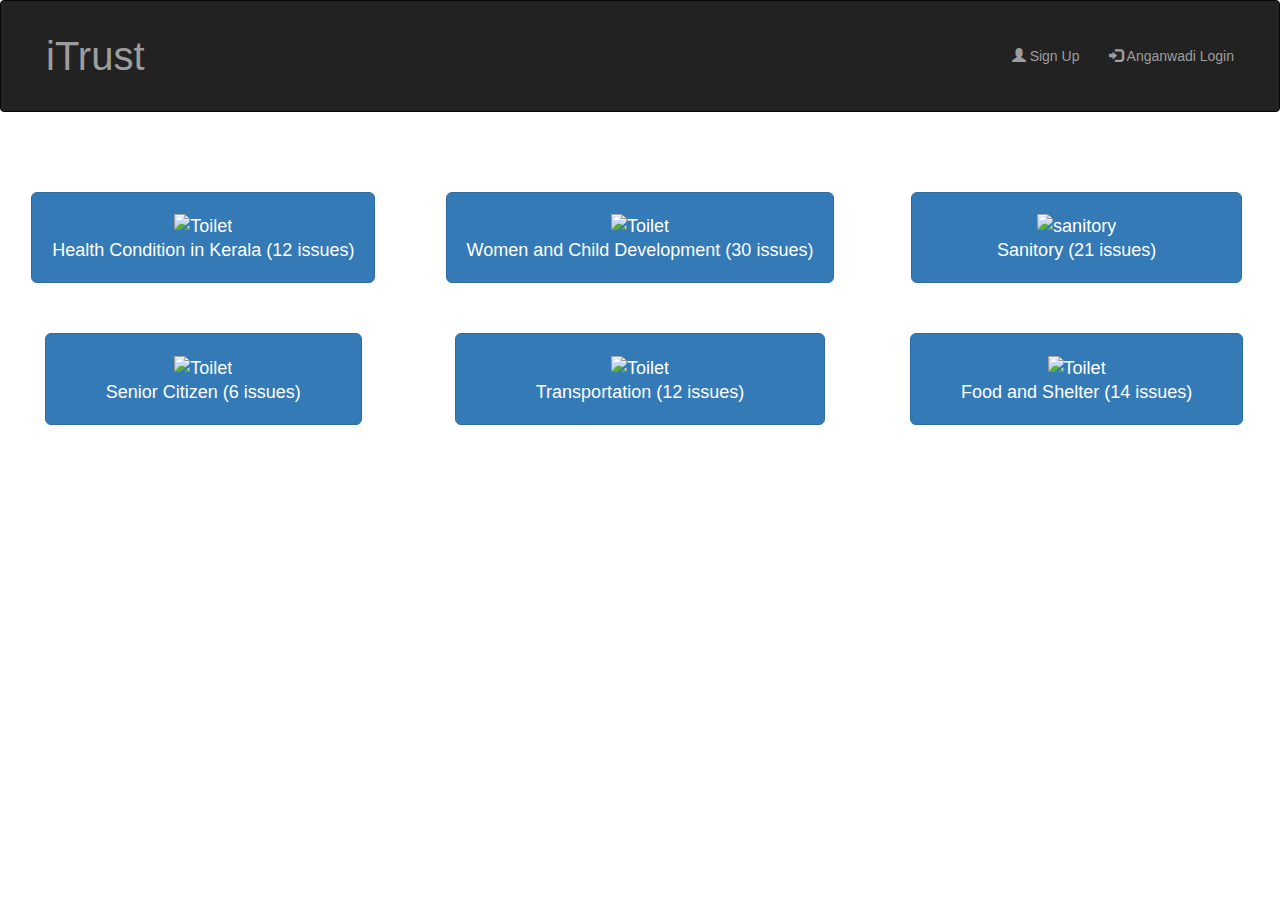
==== angelhack/angan/index.html @ e438e481 "Merge pull request #2 from lukes-code/lukes-code-patch-1" ====
<!DOCTYPE html>
<html lang="en" dir="ltr">
  <head>
    <meta charset="utf-8">
    <title>Coop Homepage</title>

    <!-- Latest compiled and minified CSS -->
    <link rel="stylesheet" href="https://maxcdn.bootstrapcdn.com/bootstrap/3.3.7/css/bootstrap.min.css">
    <script src="https://ajax.googleapis.com/ajax/libs/jquery/3.3.1/jquery.min.js"></script>
    <script src="https://maxcdn.bootstrapcdn.com/bootstrap/3.3.7/js/bootstrap.min.js"></script>
<style>
body{
  background-image: url("silver.jpg");
  background-repeat: no-repeat;
  background-size: cover;
}
</style>

  </head>

  <body >

    <nav class="navbar navbar-inverse">
  <div class="container-fluid" style="margin:30px">
    <div class="navbar-header" >
      <a class="navbar-brand" href="#"><span style="font-size:40px;">iTrust</span></a>
    </div>

    <ul class="nav navbar-nav navbar-right">
      <li><a href="signup.html"><span class="glyphicon glyphicon-user"></span style="border:2px solid white;"> Sign Up</a></li>
      <li><a href="signup.html"><span class="glyphicon glyphicon-log-in"></span> Anganwadi Login</a></li>
    </ul>
  </div>
</nav>
<div class="row" style="margin-top:80px">
  <div class="col-lg-4">
  <center>

    <button type="button" class="btn btn-primary btn-lg" style="padding:20px;" data-toggle="modal" data-target="#health"><img src="health.jpg" alt="Toilet" height="40px" width="40"><br>
    Health Condition in Kerala (12 issues)
  </button></center>

  <div id="health" class="modal fade" role="dialog" style="padding:20px">
    <div class="modal-dialog" >
      <div class="modal-content" style="padding:20px">

        <div class="modal-body">
          <div class="row">
            <div class="col-lg-4">
              <span class="glyphicon glyphicon-heart"></span><br>
              <a href="health_disease.html">Diseases (3 issues)</a>
            </div>
            <div class="col-lg-4">
              <span class="glyphicon glyphicon-heart"></span><br>
              <a href="">Insurance (1 issues)</a>
            </div>
            <div class="col-lg-4">
              <span class="glyphicon glyphicon-heart"></span><br>
              <a href="#">Health Centers (8 issues)</a>
            </div>
        </div>

      </div>
      </div>
      </div>

    </div>
  </div>
  <div class="col-lg-4">
  <center><button type="button" class="btn btn-primary btn-lg" style="padding:20px;" data-toggle="modal" data-target="#wc"><img src="health.jpg" alt="Toilet" height="40px" width="40"><br>
    Women and Child Development (30 issues)
  </button></center>

  <div id="wc" class="modal fade" role="dialog" style="padding:20px">
    <div class="modal-dialog" >
      <div class="modal-content" style="padding:20px">

        <div class="modal-body">
          <div class="row">
            <div class="col-lg-4">
              <span class="glyphicon glyphicon-heart"></span><br>
              <a href="#">Lactating Mother (12)</a>
            </div>
            <div class="col-lg-4">
              <span class="glyphicon glyphicon-heart"></span><br>
              <a href="">Pragnent Women (10)</a>
            </div>
            <div class="col-lg-4">
              <span class="glyphicon glyphicon-heart"></span><br>
              <a href="#">Adolscent Girls (6)</a>
            </div>
            <div class="col-lg-4">
              <span class="glyphicon glyphicon-heart"></span><br>
              <a href="#">Child [0-6 years] (0) </a>
            </div>
        </div>

      </div>
      </div>
      </div>

    </div>
  </div>
  <!--Section Starts-->
  <div class="col-lg-4">
  <center><button type="button" class="btn btn-primary btn-lg" style="padding:20px; padding-left:85px;padding-right:85px;" data-toggle="modal" data-target="#sanitory"><img src="health.jpg" alt="sanitory" height="40px" width="40"><br>
    Sanitory (21 issues)
  </button></center>

  <div id="sanitory" class="modal fade" role="dialog" style="padding:20px">
    <div class="modal-dialog" >
      <div class="modal-content" style="padding:20px">

        <div class="modal-body">
          <div class="row">
            <div class="col-lg-4">
              <span class="glyphicon glyphicon-heart"></span><br>
              <a href="#">Diseases</a>
            </div>
            <div class="col-lg-4">
              <span class="glyphicon glyphicon-heart"></span><br>
              <a href="">Insurance</a>
            </div>
            <div class="col-lg-4">
              <span class="glyphicon glyphicon-heart"></span><br>
              <a href="#">Health Centers</a>
            </div>
        </div>

      </div>
      </div>
      </div>

    </div>
  </div>
  <!-- One section completed-->

</div>
<!-- New Row for the next section-->
<div class="row" style="margin-top:50px;">
  <!--Section Starts-->
  <div class="col-lg-4">
  <center><button type="button" class="btn btn-primary btn-lg" style="padding:20px; padding-left:60px;padding-right:60px;" data-toggle="modal" data-target="#senior"><img src="health.jpg" alt="Toilet" height="40px" width="40"><br>
    Senior Citizen (6 issues)
  </button>
  </center>

  <div id="senior" class="modal fade" role="dialog" style="padding:20px">
    <div class="modal-dialog" >
      <div class="modal-content" style="padding:20px">

        <div class="modal-body">
          <div class="row">
            <div class="col-lg-4">
              <span class="glyphicon glyphicon-heart"></span><br>
              <a href="#">Diseases</a>
            </div>
            <div class="col-lg-4">
              <span class="glyphicon glyphicon-heart"></span><br>
              <a href="">Insurance</a>
            </div>
            <div class="col-lg-4">
              <span class="glyphicon glyphicon-heart"></span><br>
              <a href="#">Health Centers</a>
            </div>
        </div>

      </div>
      </div>
      </div>

    </div>
  </div>
  <!-- One section completed-->
  <!--Section Starts-->
  <div class="col-lg-4">
  <center><button type="button" class="btn btn-primary btn-lg" style="padding:20px; padding-left:80px;padding-right:80px;" data-toggle="modal" data-target="#transport"><img src="health.jpg" alt="Toilet" height="40px" width="40"><br>
    Transportation (12 issues)
  </button>
  </center>

  <div id="health" class="modal fade" role="dialog" style="padding:20px">
    <div class="modal-dialog" >
      <div class="modal-content" style="padding:20px">

        <div class="modal-body">
          <div class="row">
            <div class="col-lg-4">
              <span class="glyphicon glyphicon-heart"></span><br>
              <a href="#">Diseases</a>
            </div>
            <div class="col-lg-4">
              <span class="glyphicon glyphicon-heart"></span><br>
              <a href="">Insurance</a>
            </div>
            <div class="col-lg-4">
              <span class="glyphicon glyphicon-heart"></span><br>
              <a href="#">Health Centers</a>
            </div>
        </div>

      </div>
      </div>
      </div>

    </div>
  </div>
  <!-- One section completed-->

  <!--Section Starts-->
  <div class="col-lg-4">
  <center><button type="button" class="btn btn-primary btn-lg " style="padding:20px; padding-left:50px;padding-right:50px;" data-toggle="modal" data-target="#food"><img src="health.jpg" alt="Toilet" height="40px" width="40"><br>
    Food and Shelter (14 issues)
  </button></center>

  <div id="food" class="modal fade" role="dialog" style="padding:20px">
    <div class="modal-dialog" >
      <div class="modal-content" style="padding:20px">

        <div class="modal-body">
          <div class="row">
            <div class="col-lg-4">
              <span class="glyphicon glyphicon-heart"></span><br>
              <a href="#">Diseases</a>
            </div>
            <div class="col-lg-4">
              <span class="glyphicon glyphicon-heart"></span><br>
              <a href="">Insurance</a>
            </div>
            <div class="col-lg-4">
              <span class="glyphicon glyphicon-heart"></span><br>
              <a href="#">Health Centers</a>
            </div>
        </div>

      </div>
      </div>
      </div>

    </div>
  </div>
  <!-- One section completed-->


</div>
</div>
  </body>
</html>
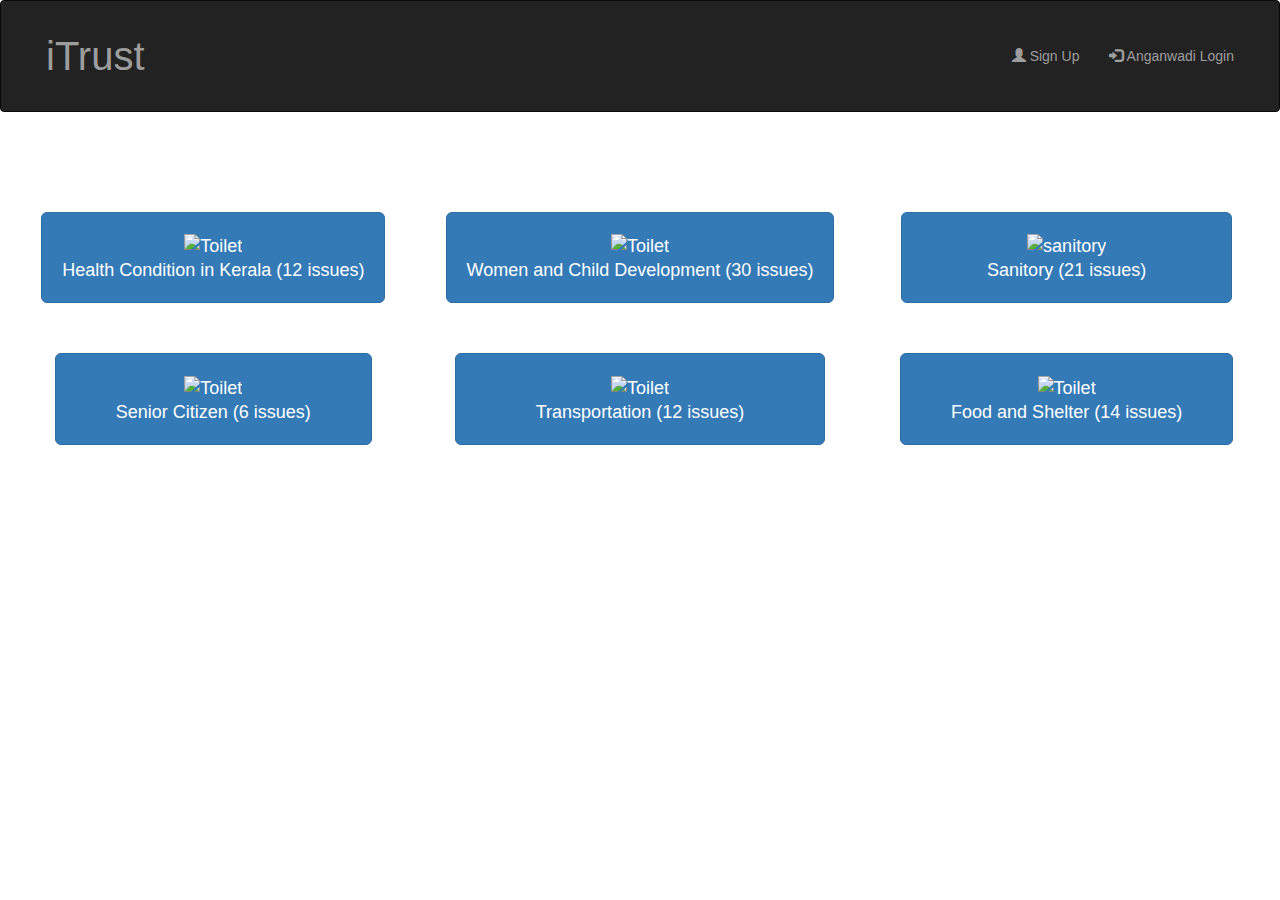
==== commit d7bec32b: "fix scroll" ====
--- a/angelhack/angan/index.html
+++ b/angelhack/angan/index.html
@@ -6,243 +6,242 @@
 
     <!-- Latest compiled and minified CSS -->
     <link rel="stylesheet" href="https://maxcdn.bootstrapcdn.com/bootstrap/3.3.7/css/bootstrap.min.css">
+    <link rel="stylesheet" href="css/style.css">
     <script src="https://ajax.googleapis.com/ajax/libs/jquery/3.3.1/jquery.min.js"></script>
     <script src="https://maxcdn.bootstrapcdn.com/bootstrap/3.3.7/js/bootstrap.min.js"></script>
-<style>
-body{
-  background-image: url("silver.jpg");
-  background-repeat: no-repeat;
-  background-size: cover;
-}
-</style>
-
   </head>
 
-  <body >
+  <body>
 
     <nav class="navbar navbar-inverse">
-  <div class="container-fluid" style="margin:30px">
-    <div class="navbar-header" >
-      <a class="navbar-brand" href="#"><span style="font-size:40px;">iTrust</span></a>
+      <div class="container-fluid" style="margin:30px">
+        <div class="navbar-header" >
+          <a class="navbar-brand" href="#"><span style="font-size:40px;">iTrust</span></a>
+        </div>
+
+        <ul class="nav navbar-nav navbar-right">
+          <li><a href="signup.html"><span class="glyphicon glyphicon-user"></span style="border:2px solid white;"> Sign Up</a></li>
+          <li><a href="signup.html"><span class="glyphicon glyphicon-log-in"></span> Anganwadi Login</a></li>
+        </ul>
+      </div>
+    </nav>
+
+    <div class="container-fluid">
+      <div class="row" style="margin-top:80px">
+        <div class="col-lg-4">
+          <center>
+
+            <button type="button" class="btn btn-primary btn-lg" style="padding:20px;" data-toggle="modal"
+              data-target="#health"><img src="health.jpg" alt="Toilet" height="40px" width="40"><br>
+              Health Condition in Kerala (12 issues)
+            </button></center>
+
+          <div id="health" class="modal fade" role="dialog" style="padding:20px">
+            <div class="modal-dialog">
+              <div class="modal-content" style="padding:20px">
+
+                <div class="modal-body">
+                  <div class="row">
+                    <div class="col-lg-4">
+                      <span class="glyphicon glyphicon-heart"></span><br>
+                      <a href="health_disease.html">Diseases (3 issues)</a>
+                    </div>
+                    <div class="col-lg-4">
+                      <span class="glyphicon glyphicon-heart"></span><br>
+                      <a href="">Insurance (1 issues)</a>
+                    </div>
+                    <div class="col-lg-4">
+                      <span class="glyphicon glyphicon-heart"></span><br>
+                      <a href="#">Health Centers (8 issues)</a>
+                    </div>
+                  </div>
+
+                </div>
+              </div>
+            </div>
+
+          </div>
+        </div>
+        <div class="col-lg-4">
+          <center><button type="button" class="btn btn-primary btn-lg" style="padding:20px;" data-toggle="modal"
+              data-target="#wc"><img src="health.jpg" alt="Toilet" height="40px" width="40"><br>
+              Women and Child Development (30 issues)
+            </button></center>
+
+          <div id="wc" class="modal fade" role="dialog" style="padding:20px">
+            <div class="modal-dialog">
+              <div class="modal-content" style="padding:20px">
+
+                <div class="modal-body">
+                  <div class="row">
+                    <div class="col-lg-4">
+                      <span class="glyphicon glyphicon-heart"></span><br>
+                      <a href="#">Lactating Mother (12)</a>
+                    </div>
+                    <div class="col-lg-4">
+                      <span class="glyphicon glyphicon-heart"></span><br>
+                      <a href="">Pragnent Women (10)</a>
+                    </div>
+                    <div class="col-lg-4">
+                      <span class="glyphicon glyphicon-heart"></span><br>
+                      <a href="#">Adolscent Girls (6)</a>
+                    </div>
+                    <div class="col-lg-4">
+                      <span class="glyphicon glyphicon-heart"></span><br>
+                      <a href="#">Child [0-6 years] (0) </a>
+                    </div>
+                  </div>
+
+                </div>
+              </div>
+            </div>
+
+          </div>
+        </div>
+        <!--Section Starts-->
+        <div class="col-lg-4">
+          <center><button type="button" class="btn btn-primary btn-lg"
+              style="padding:20px; padding-left:85px;padding-right:85px;" data-toggle="modal" data-target="#sanitory"><img
+                src="health.jpg" alt="sanitory" height="40px" width="40"><br>
+              Sanitory (21 issues)
+            </button></center>
+
+          <div id="sanitory" class="modal fade" role="dialog" style="padding:20px">
+            <div class="modal-dialog">
+              <div class="modal-content" style="padding:20px">
+
+                <div class="modal-body">
+                  <div class="row">
+                    <div class="col-lg-4">
+                      <span class="glyphicon glyphicon-heart"></span><br>
+                      <a href="#">Diseases</a>
+                    </div>
+                    <div class="col-lg-4">
+                      <span class="glyphicon glyphicon-heart"></span><br>
+                      <a href="">Insurance</a>
+                    </div>
+                    <div class="col-lg-4">
+                      <span class="glyphicon glyphicon-heart"></span><br>
+                      <a href="#">Health Centers</a>
+                    </div>
+                  </div>
+
+                </div>
+              </div>
+            </div>
+
+          </div>
+        </div>
+        <!-- One section completed-->
+      </div>
+      <!-- New Row for the next section-->
+      <div class="row" style="margin-top:50px;">
+        <!--Section Starts-->
+        <div class="col-lg-4">
+          <center><button type="button" class="btn btn-primary btn-lg"
+              style="padding:20px; padding-left:60px;padding-right:60px;" data-toggle="modal" data-target="#senior"><img
+                src="health.jpg" alt="Toilet" height="40px" width="40"><br>
+              Senior Citizen (6 issues)
+            </button>
+          </center>
+
+          <div id="senior" class="modal fade" role="dialog" style="padding:20px">
+            <div class="modal-dialog">
+              <div class="modal-content" style="padding:20px">
+
+                <div class="modal-body">
+                  <div class="row">
+                    <div class="col-lg-4">
+                      <span class="glyphicon glyphicon-heart"></span><br>
+                      <a href="#">Diseases</a>
+                    </div>
+                    <div class="col-lg-4">
+                      <span class="glyphicon glyphicon-heart"></span><br>
+                      <a href="">Insurance</a>
+                    </div>
+                    <div class="col-lg-4">
+                      <span class="glyphicon glyphicon-heart"></span><br>
+                      <a href="#">Health Centers</a>
+                    </div>
+                  </div>
+
+                </div>
+              </div>
+            </div>
+
+          </div>
+        </div>
+        <!-- One section completed-->
+        <!--Section Starts-->
+        <div class="col-lg-4">
+          <center><button type="button" class="btn btn-primary btn-lg"
+              style="padding:20px; padding-left:80px;padding-right:80px;" data-toggle="modal" data-target="#transport"><img
+                src="health.jpg" alt="Toilet" height="40px" width="40"><br>
+              Transportation (12 issues)
+            </button>
+          </center>
+
+          <div id="health" class="modal fade" role="dialog" style="padding:20px">
+            <div class="modal-dialog">
+              <div class="modal-content" style="padding:20px">
+
+                <div class="modal-body">
+                  <div class="row">
+                    <div class="col-lg-4">
+                      <span class="glyphicon glyphicon-heart"></span><br>
+                      <a href="#">Diseases</a>
+                    </div>
+                    <div class="col-lg-4">
+                      <span class="glyphicon glyphicon-heart"></span><br>
+                      <a href="">Insurance</a>
+                    </div>
+                    <div class="col-lg-4">
+                      <span class="glyphicon glyphicon-heart"></span><br>
+                      <a href="#">Health Centers</a>
+                    </div>
+                  </div>
+
+                </div>
+              </div>
+            </div>
+
+          </div>
+        </div>
+        <!-- One section completed-->
+
+        <!--Section Starts-->
+        <div class="col-lg-4">
+          <center><button type="button" class="btn btn-primary btn-lg "
+              style="padding:20px; padding-left:50px;padding-right:50px;" data-toggle="modal" data-target="#food"><img
+                src="health.jpg" alt="Toilet" height="40px" width="40"><br>
+              Food and Shelter (14 issues)
+            </button></center>
+          <div id="food" class="modal fade" role="dialog" style="padding:20px">
+            <div class="modal-dialog">
+              <div class="modal-content" style="padding:20px">
+                <div class="modal-body">
+                  <div class="row">
+                    <div class="col-lg-4">
+                      <span class="glyphicon glyphicon-heart"></span><br>
+                      <a href="#">Diseases</a>
+                    </div>
+                    <div class="col-lg-4">
+                      <span class="glyphicon glyphicon-heart"></span><br>
+                      <a href="">Insurance</a>
+                    </div>
+                    <div class="col-lg-4">
+                      <span class="glyphicon glyphicon-heart"></span><br>
+                      <a href="#">Health Centers</a>
+                    </div>
+                  </div>
+                </div>
+              </div>
+            </div>
+          </div>
+        </div>
+        <!-- One section completed-->
+      </div>
     </div>
 
-    <ul class="nav navbar-nav navbar-right">
-      <li><a href="signup.html"><span class="glyphicon glyphicon-user"></span style="border:2px solid white;"> Sign Up</a></li>
-      <li><a href="signup.html"><span class="glyphicon glyphicon-log-in"></span> Anganwadi Login</a></li>
-    </ul>
-  </div>
-</nav>
-<div class="row" style="margin-top:80px">
-  <div class="col-lg-4">
-  <center>
-
-    <button type="button" class="btn btn-primary btn-lg" style="padding:20px;" data-toggle="modal" data-target="#health"><img src="health.jpg" alt="Toilet" height="40px" width="40"><br>
-    Health Condition in Kerala (12 issues)
-  </button></center>
-
-  <div id="health" class="modal fade" role="dialog" style="padding:20px">
-    <div class="modal-dialog" >
-      <div class="modal-content" style="padding:20px">
-
-        <div class="modal-body">
-          <div class="row">
-            <div class="col-lg-4">
-              <span class="glyphicon glyphicon-heart"></span><br>
-              <a href="health_disease.html">Diseases (3 issues)</a>
-            </div>
-            <div class="col-lg-4">
-              <span class="glyphicon glyphicon-heart"></span><br>
-              <a href="">Insurance (1 issues)</a>
-            </div>
-            <div class="col-lg-4">
-              <span class="glyphicon glyphicon-heart"></span><br>
-              <a href="#">Health Centers (8 issues)</a>
-            </div>
-        </div>
-
-      </div>
-      </div>
-      </div>
-
-    </div>
-  </div>
-  <div class="col-lg-4">
-  <center><button type="button" class="btn btn-primary btn-lg" style="padding:20px;" data-toggle="modal" data-target="#wc"><img src="health.jpg" alt="Toilet" height="40px" width="40"><br>
-    Women and Child Development (30 issues)
-  </button></center>
-
-  <div id="wc" class="modal fade" role="dialog" style="padding:20px">
-    <div class="modal-dialog" >
-      <div class="modal-content" style="padding:20px">
-
-        <div class="modal-body">
-          <div class="row">
-            <div class="col-lg-4">
-              <span class="glyphicon glyphicon-heart"></span><br>
-              <a href="#">Lactating Mother (12)</a>
-            </div>
-            <div class="col-lg-4">
-              <span class="glyphicon glyphicon-heart"></span><br>
-              <a href="">Pragnent Women (10)</a>
-            </div>
-            <div class="col-lg-4">
-              <span class="glyphicon glyphicon-heart"></span><br>
-              <a href="#">Adolscent Girls (6)</a>
-            </div>
-            <div class="col-lg-4">
-              <span class="glyphicon glyphicon-heart"></span><br>
-              <a href="#">Child [0-6 years] (0) </a>
-            </div>
-        </div>
-
-      </div>
-      </div>
-      </div>
-
-    </div>
-  </div>
-  <!--Section Starts-->
-  <div class="col-lg-4">
-  <center><button type="button" class="btn btn-primary btn-lg" style="padding:20px; padding-left:85px;padding-right:85px;" data-toggle="modal" data-target="#sanitory"><img src="health.jpg" alt="sanitory" height="40px" width="40"><br>
-    Sanitory (21 issues)
-  </button></center>
-
-  <div id="sanitory" class="modal fade" role="dialog" style="padding:20px">
-    <div class="modal-dialog" >
-      <div class="modal-content" style="padding:20px">
-
-        <div class="modal-body">
-          <div class="row">
-            <div class="col-lg-4">
-              <span class="glyphicon glyphicon-heart"></span><br>
-              <a href="#">Diseases</a>
-            </div>
-            <div class="col-lg-4">
-              <span class="glyphicon glyphicon-heart"></span><br>
-              <a href="">Insurance</a>
-            </div>
-            <div class="col-lg-4">
-              <span class="glyphicon glyphicon-heart"></span><br>
-              <a href="#">Health Centers</a>
-            </div>
-        </div>
-
-      </div>
-      </div>
-      </div>
-
-    </div>
-  </div>
-  <!-- One section completed-->
-
-</div>
-<!-- New Row for the next section-->
-<div class="row" style="margin-top:50px;">
-  <!--Section Starts-->
-  <div class="col-lg-4">
-  <center><button type="button" class="btn btn-primary btn-lg" style="padding:20px; padding-left:60px;padding-right:60px;" data-toggle="modal" data-target="#senior"><img src="health.jpg" alt="Toilet" height="40px" width="40"><br>
-    Senior Citizen (6 issues)
-  </button>
-  </center>
-
-  <div id="senior" class="modal fade" role="dialog" style="padding:20px">
-    <div class="modal-dialog" >
-      <div class="modal-content" style="padding:20px">
-
-        <div class="modal-body">
-          <div class="row">
-            <div class="col-lg-4">
-              <span class="glyphicon glyphicon-heart"></span><br>
-              <a href="#">Diseases</a>
-            </div>
-            <div class="col-lg-4">
-              <span class="glyphicon glyphicon-heart"></span><br>
-              <a href="">Insurance</a>
-            </div>
-            <div class="col-lg-4">
-              <span class="glyphicon glyphicon-heart"></span><br>
-              <a href="#">Health Centers</a>
-            </div>
-        </div>
-
-      </div>
-      </div>
-      </div>
-
-    </div>
-  </div>
-  <!-- One section completed-->
-  <!--Section Starts-->
-  <div class="col-lg-4">
-  <center><button type="button" class="btn btn-primary btn-lg" style="padding:20px; padding-left:80px;padding-right:80px;" data-toggle="modal" data-target="#transport"><img src="health.jpg" alt="Toilet" height="40px" width="40"><br>
-    Transportation (12 issues)
-  </button>
-  </center>
-
-  <div id="health" class="modal fade" role="dialog" style="padding:20px">
-    <div class="modal-dialog" >
-      <div class="modal-content" style="padding:20px">
-
-        <div class="modal-body">
-          <div class="row">
-            <div class="col-lg-4">
-              <span class="glyphicon glyphicon-heart"></span><br>
-              <a href="#">Diseases</a>
-            </div>
-            <div class="col-lg-4">
-              <span class="glyphicon glyphicon-heart"></span><br>
-              <a href="">Insurance</a>
-            </div>
-            <div class="col-lg-4">
-              <span class="glyphicon glyphicon-heart"></span><br>
-              <a href="#">Health Centers</a>
-            </div>
-        </div>
-
-      </div>
-      </div>
-      </div>
-
-    </div>
-  </div>
-  <!-- One section completed-->
-
-  <!--Section Starts-->
-  <div class="col-lg-4">
-  <center><button type="button" class="btn btn-primary btn-lg " style="padding:20px; padding-left:50px;padding-right:50px;" data-toggle="modal" data-target="#food"><img src="health.jpg" alt="Toilet" height="40px" width="40"><br>
-    Food and Shelter (14 issues)
-  </button></center>
-
-  <div id="food" class="modal fade" role="dialog" style="padding:20px">
-    <div class="modal-dialog" >
-      <div class="modal-content" style="padding:20px">
-
-        <div class="modal-body">
-          <div class="row">
-            <div class="col-lg-4">
-              <span class="glyphicon glyphicon-heart"></span><br>
-              <a href="#">Diseases</a>
-            </div>
-            <div class="col-lg-4">
-              <span class="glyphicon glyphicon-heart"></span><br>
-              <a href="">Insurance</a>
-            </div>
-            <div class="col-lg-4">
-              <span class="glyphicon glyphicon-heart"></span><br>
-              <a href="#">Health Centers</a>
-            </div>
-        </div>
-
-      </div>
-      </div>
-      </div>
-
-    </div>
-  </div>
-  <!-- One section completed-->
-
-
-</div>
-</div>
   </body>
 </html>
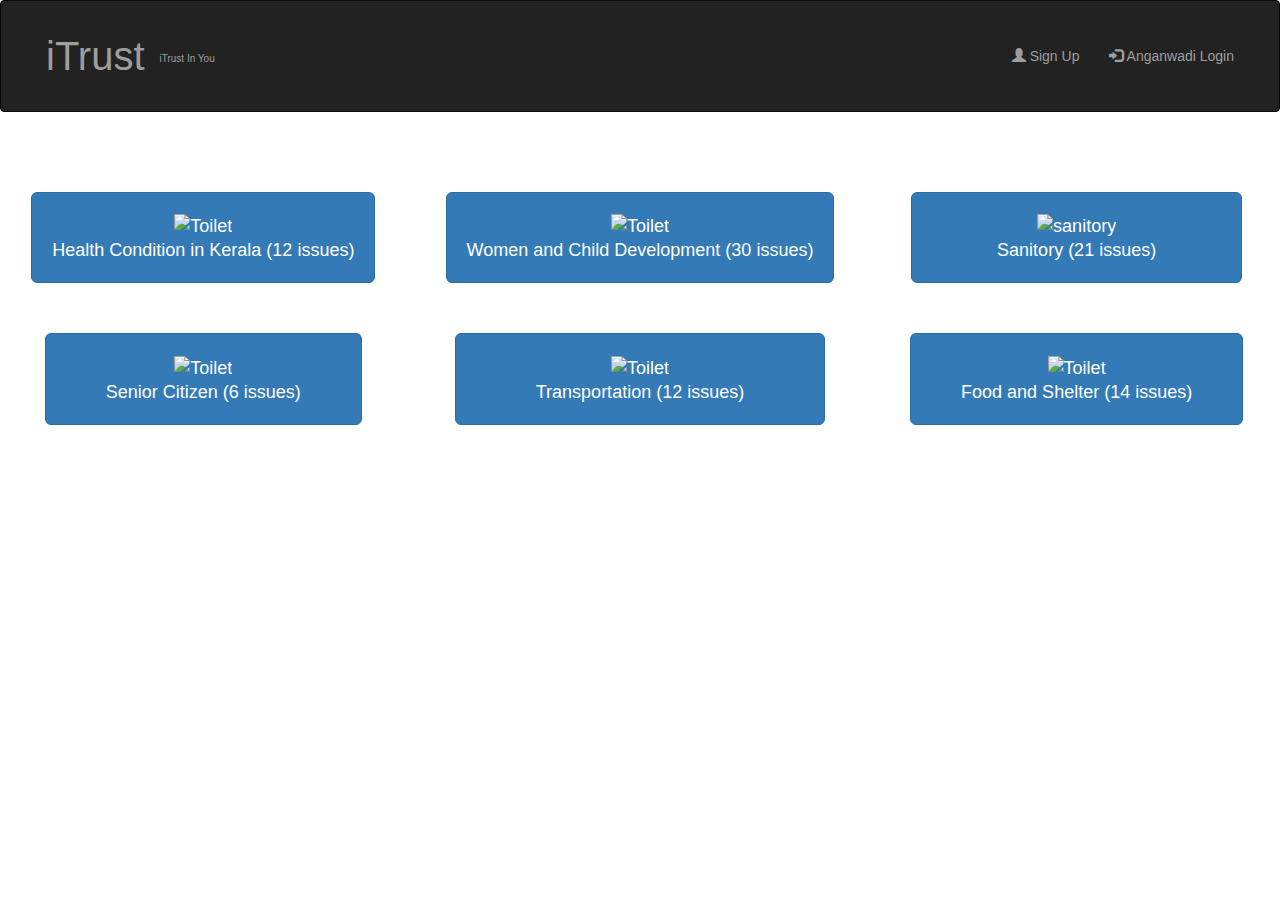
==== commit 5b1733de: "updated Index.html" ====
--- a/angelhack/angan/index.html
+++ b/angelhack/angan/index.html
@@ -9,239 +9,235 @@
     <link rel="stylesheet" href="css/style.css">
     <script src="https://ajax.googleapis.com/ajax/libs/jquery/3.3.1/jquery.min.js"></script>
     <script src="https://maxcdn.bootstrapcdn.com/bootstrap/3.3.7/js/bootstrap.min.js"></script>
+
   </head>
 
-  <body>
+  <body >
 
     <nav class="navbar navbar-inverse">
-      <div class="container-fluid" style="margin:30px">
-        <div class="navbar-header" >
-          <a class="navbar-brand" href="#"><span style="font-size:40px;">iTrust</span></a>
-        </div>
-
-        <ul class="nav navbar-nav navbar-right">
-          <li><a href="signup.html"><span class="glyphicon glyphicon-user"></span style="border:2px solid white;"> Sign Up</a></li>
-          <li><a href="signup.html"><span class="glyphicon glyphicon-log-in"></span> Anganwadi Login</a></li>
-        </ul>
-      </div>
-    </nav>
-
-    <div class="container-fluid">
-      <div class="row" style="margin-top:80px">
-        <div class="col-lg-4">
-          <center>
-
-            <button type="button" class="btn btn-primary btn-lg" style="padding:20px;" data-toggle="modal"
-              data-target="#health"><img src="health.jpg" alt="Toilet" height="40px" width="40"><br>
-              Health Condition in Kerala (12 issues)
-            </button></center>
-
-          <div id="health" class="modal fade" role="dialog" style="padding:20px">
-            <div class="modal-dialog">
-              <div class="modal-content" style="padding:20px">
-
-                <div class="modal-body">
-                  <div class="row">
-                    <div class="col-lg-4">
-                      <span class="glyphicon glyphicon-heart"></span><br>
-                      <a href="health_disease.html">Diseases (3 issues)</a>
-                    </div>
-                    <div class="col-lg-4">
-                      <span class="glyphicon glyphicon-heart"></span><br>
-                      <a href="">Insurance (1 issues)</a>
-                    </div>
-                    <div class="col-lg-4">
-                      <span class="glyphicon glyphicon-heart"></span><br>
-                      <a href="#">Health Centers (8 issues)</a>
-                    </div>
-                  </div>
-
-                </div>
-              </div>
-            </div>
-
-          </div>
-        </div>
-        <div class="col-lg-4">
-          <center><button type="button" class="btn btn-primary btn-lg" style="padding:20px;" data-toggle="modal"
-              data-target="#wc"><img src="health.jpg" alt="Toilet" height="40px" width="40"><br>
-              Women and Child Development (30 issues)
-            </button></center>
-
-          <div id="wc" class="modal fade" role="dialog" style="padding:20px">
-            <div class="modal-dialog">
-              <div class="modal-content" style="padding:20px">
-
-                <div class="modal-body">
-                  <div class="row">
-                    <div class="col-lg-4">
-                      <span class="glyphicon glyphicon-heart"></span><br>
-                      <a href="#">Lactating Mother (12)</a>
-                    </div>
-                    <div class="col-lg-4">
-                      <span class="glyphicon glyphicon-heart"></span><br>
-                      <a href="">Pragnent Women (10)</a>
-                    </div>
-                    <div class="col-lg-4">
-                      <span class="glyphicon glyphicon-heart"></span><br>
-                      <a href="#">Adolscent Girls (6)</a>
-                    </div>
-                    <div class="col-lg-4">
-                      <span class="glyphicon glyphicon-heart"></span><br>
-                      <a href="#">Child [0-6 years] (0) </a>
-                    </div>
-                  </div>
-
-                </div>
-              </div>
-            </div>
-
-          </div>
-        </div>
-        <!--Section Starts-->
-        <div class="col-lg-4">
-          <center><button type="button" class="btn btn-primary btn-lg"
-              style="padding:20px; padding-left:85px;padding-right:85px;" data-toggle="modal" data-target="#sanitory"><img
-                src="health.jpg" alt="sanitory" height="40px" width="40"><br>
-              Sanitory (21 issues)
-            </button></center>
-
-          <div id="sanitory" class="modal fade" role="dialog" style="padding:20px">
-            <div class="modal-dialog">
-              <div class="modal-content" style="padding:20px">
-
-                <div class="modal-body">
-                  <div class="row">
-                    <div class="col-lg-4">
-                      <span class="glyphicon glyphicon-heart"></span><br>
-                      <a href="#">Diseases</a>
-                    </div>
-                    <div class="col-lg-4">
-                      <span class="glyphicon glyphicon-heart"></span><br>
-                      <a href="">Insurance</a>
-                    </div>
-                    <div class="col-lg-4">
-                      <span class="glyphicon glyphicon-heart"></span><br>
-                      <a href="#">Health Centers</a>
-                    </div>
-                  </div>
-
-                </div>
-              </div>
-            </div>
-
-          </div>
-        </div>
-        <!-- One section completed-->
-      </div>
-      <!-- New Row for the next section-->
-      <div class="row" style="margin-top:50px;">
-        <!--Section Starts-->
-        <div class="col-lg-4">
-          <center><button type="button" class="btn btn-primary btn-lg"
-              style="padding:20px; padding-left:60px;padding-right:60px;" data-toggle="modal" data-target="#senior"><img
-                src="health.jpg" alt="Toilet" height="40px" width="40"><br>
-              Senior Citizen (6 issues)
-            </button>
-          </center>
-
-          <div id="senior" class="modal fade" role="dialog" style="padding:20px">
-            <div class="modal-dialog">
-              <div class="modal-content" style="padding:20px">
-
-                <div class="modal-body">
-                  <div class="row">
-                    <div class="col-lg-4">
-                      <span class="glyphicon glyphicon-heart"></span><br>
-                      <a href="#">Diseases</a>
-                    </div>
-                    <div class="col-lg-4">
-                      <span class="glyphicon glyphicon-heart"></span><br>
-                      <a href="">Insurance</a>
-                    </div>
-                    <div class="col-lg-4">
-                      <span class="glyphicon glyphicon-heart"></span><br>
-                      <a href="#">Health Centers</a>
-                    </div>
-                  </div>
-
-                </div>
-              </div>
-            </div>
-
-          </div>
-        </div>
-        <!-- One section completed-->
-        <!--Section Starts-->
-        <div class="col-lg-4">
-          <center><button type="button" class="btn btn-primary btn-lg"
-              style="padding:20px; padding-left:80px;padding-right:80px;" data-toggle="modal" data-target="#transport"><img
-                src="health.jpg" alt="Toilet" height="40px" width="40"><br>
-              Transportation (12 issues)
-            </button>
-          </center>
-
-          <div id="health" class="modal fade" role="dialog" style="padding:20px">
-            <div class="modal-dialog">
-              <div class="modal-content" style="padding:20px">
-
-                <div class="modal-body">
-                  <div class="row">
-                    <div class="col-lg-4">
-                      <span class="glyphicon glyphicon-heart"></span><br>
-                      <a href="#">Diseases</a>
-                    </div>
-                    <div class="col-lg-4">
-                      <span class="glyphicon glyphicon-heart"></span><br>
-                      <a href="">Insurance</a>
-                    </div>
-                    <div class="col-lg-4">
-                      <span class="glyphicon glyphicon-heart"></span><br>
-                      <a href="#">Health Centers</a>
-                    </div>
-                  </div>
-
-                </div>
-              </div>
-            </div>
-
-          </div>
-        </div>
-        <!-- One section completed-->
-
-        <!--Section Starts-->
-        <div class="col-lg-4">
-          <center><button type="button" class="btn btn-primary btn-lg "
-              style="padding:20px; padding-left:50px;padding-right:50px;" data-toggle="modal" data-target="#food"><img
-                src="health.jpg" alt="Toilet" height="40px" width="40"><br>
-              Food and Shelter (14 issues)
-            </button></center>
-          <div id="food" class="modal fade" role="dialog" style="padding:20px">
-            <div class="modal-dialog">
-              <div class="modal-content" style="padding:20px">
-                <div class="modal-body">
-                  <div class="row">
-                    <div class="col-lg-4">
-                      <span class="glyphicon glyphicon-heart"></span><br>
-                      <a href="#">Diseases</a>
-                    </div>
-                    <div class="col-lg-4">
-                      <span class="glyphicon glyphicon-heart"></span><br>
-                      <a href="">Insurance</a>
-                    </div>
-                    <div class="col-lg-4">
-                      <span class="glyphicon glyphicon-heart"></span><br>
-                      <a href="#">Health Centers</a>
-                    </div>
-                  </div>
-                </div>
-              </div>
-            </div>
-          </div>
-        </div>
-        <!-- One section completed-->
-      </div>
-    </div>
-
+  <div class="container-fluid" style="margin:30px">
+    <div class="navbar-header" >
+      <a class="navbar-brand" href="#"><span style="font-size:40px;">iTrust</span></a>
+      <a class="navbar-brand" href="#"><span style="font-size:10px;">iTrust In You</span></a>
+    </div>
+
+    <ul class="nav navbar-nav navbar-right">
+      <li><a href="signup.html"><span class="glyphicon glyphicon-user"></span style="border:2px solid white;"> Sign Up</a></li>
+      <li><a href="signup.html"><span class="glyphicon glyphicon-log-in"></span> Anganwadi Login</a></li>
+    </ul>
+  </div>
+</nav>
+<div class="row" style="margin-top:80px">
+  <div class="col-lg-4">
+  <center>
+
+    <button type="button" class="btn btn-primary btn-lg" style="padding:20px;" data-toggle="modal" data-target="#health"><img src="health.jpg" alt="Toilet" height="40px" width="40"><br>
+    Health Condition in Kerala (12 issues)
+  </button></center>
+
+  <div id="health" class="modal fade" role="dialog" style="padding:20px">
+    <div class="modal-dialog" >
+      <div class="modal-content" style="padding:20px">
+
+        <div class="modal-body">
+          <div class="row">
+            <div class="col-lg-4">
+              <span class="glyphicon glyphicon-heart"></span><br>
+              <a href="health_disease.html">Diseases (3 issues)</a>
+            </div>
+            <div class="col-lg-4">
+              <span class="glyphicon glyphicon-heart"></span><br>
+              <a href="">Insurance (1 issues)</a>
+            </div>
+            <div class="col-lg-4">
+              <span class="glyphicon glyphicon-heart"></span><br>
+              <a href="#">Health Centers (8 issues)</a>
+            </div>
+        </div>
+
+      </div>
+      </div>
+      </div>
+
+    </div>
+  </div>
+  <div class="col-lg-4">
+  <center><button type="button" class="btn btn-primary btn-lg" style="padding:20px;" data-toggle="modal" data-target="#wc"><img src="health.jpg" alt="Toilet" height="40px" width="40"><br>
+    Women and Child Development (30 issues)
+  </button></center>
+
+  <div id="wc" class="modal fade" role="dialog" style="padding:20px">
+    <div class="modal-dialog" >
+      <div class="modal-content" style="padding:20px">
+
+        <div class="modal-body">
+          <div class="row">
+            <div class="col-lg-4">
+              <span class="glyphicon glyphicon-heart"></span><br>
+              <a href="#">Lactating Mother (12)</a>
+            </div>
+            <div class="col-lg-4">
+              <span class="glyphicon glyphicon-heart"></span><br>
+              <a href="">Pragnent Women (10)</a>
+            </div>
+            <div class="col-lg-4">
+              <span class="glyphicon glyphicon-heart"></span><br>
+              <a href="#">Adolscent Girls (6)</a>
+            </div>
+            <div class="col-lg-4">
+              <span class="glyphicon glyphicon-heart"></span><br>
+              <a href="#">Child [0-6 years] (0) </a>
+            </div>
+        </div>
+
+      </div>
+      </div>
+      </div>
+
+    </div>
+  </div>
+  <!--Section Starts-->
+  <div class="col-lg-4">
+  <center><button type="button" class="btn btn-primary btn-lg" style="padding:20px; padding-left:85px;padding-right:85px;" data-toggle="modal" data-target="#sanitory"><img src="health.jpg" alt="sanitory" height="40px" width="40"><br>
+    Sanitory (21 issues)
+  </button></center>
+
+  <div id="sanitory" class="modal fade" role="dialog" style="padding:20px">
+    <div class="modal-dialog" >
+      <div class="modal-content" style="padding:20px">
+
+        <div class="modal-body">
+          <div class="row">
+            <div class="col-lg-4">
+              <span class="glyphicon glyphicon-heart"></span><br>
+              <a href="#">Diseases</a>
+            </div>
+            <div class="col-lg-4">
+              <span class="glyphicon glyphicon-heart"></span><br>
+              <a href="">Insurance</a>
+            </div>
+            <div class="col-lg-4">
+              <span class="glyphicon glyphicon-heart"></span><br>
+              <a href="#">Health Centers</a>
+            </div>
+        </div>
+
+      </div>
+      </div>
+      </div>
+
+    </div>
+  </div>
+  <!-- One section completed-->
+
+</div>
+<!-- New Row for the next section-->
+<div class="row" style="margin-top:50px;">
+  <!--Section Starts-->
+  <div class="col-lg-4">
+  <center><button type="button" class="btn btn-primary btn-lg" style="padding:20px; padding-left:60px;padding-right:60px;" data-toggle="modal" data-target="#senior"><img src="health.jpg" alt="Toilet" height="40px" width="40"><br>
+    Senior Citizen (6 issues)
+  </button>
+  </center>
+
+  <div id="senior" class="modal fade" role="dialog" style="padding:20px">
+    <div class="modal-dialog" >
+      <div class="modal-content" style="padding:20px">
+
+        <div class="modal-body">
+          <div class="row">
+            <div class="col-lg-4">
+              <span class="glyphicon glyphicon-heart"></span><br>
+              <a href="#">Diseases</a>
+            </div>
+            <div class="col-lg-4">
+              <span class="glyphicon glyphicon-heart"></span><br>
+              <a href="">Insurance</a>
+            </div>
+            <div class="col-lg-4">
+              <span class="glyphicon glyphicon-heart"></span><br>
+              <a href="#">Health Centers</a>
+            </div>
+        </div>
+
+      </div>
+      </div>
+      </div>
+
+    </div>
+  </div>
+  <!-- One section completed-->
+  <!--Section Starts-->
+  <div class="col-lg-4">
+  <center><button type="button" class="btn btn-primary btn-lg" style="padding:20px; padding-left:80px;padding-right:80px;" data-toggle="modal" data-target="#transport"><img src="health.jpg" alt="Toilet" height="40px" width="40"><br>
+    Transportation (12 issues)
+  </button>
+  </center>
+
+  <div id="health" class="modal fade" role="dialog" style="padding:20px">
+    <div class="modal-dialog" >
+      <div class="modal-content" style="padding:20px">
+
+        <div class="modal-body">
+          <div class="row">
+            <div class="col-lg-4">
+              <span class="glyphicon glyphicon-heart"></span><br>
+              <a href="#">Diseases</a>
+            </div>
+            <div class="col-lg-4">
+              <span class="glyphicon glyphicon-heart"></span><br>
+              <a href="">Insurance</a>
+            </div>
+            <div class="col-lg-4">
+              <span class="glyphicon glyphicon-heart"></span><br>
+              <a href="#">Health Centers</a>
+            </div>
+        </div>
+
+      </div>
+      </div>
+      </div>
+
+    </div>
+  </div>
+  <!-- One section completed-->
+
+  <!--Section Starts-->
+  <div class="col-lg-4">
+  <center><button type="button" class="btn btn-primary btn-lg " style="padding:20px; padding-left:50px;padding-right:50px;" data-toggle="modal" data-target="#food"><img src="health.jpg" alt="Toilet" height="40px" width="40"><br>
+    Food and Shelter (14 issues)
+  </button></center>
+
+  <div id="food" class="modal fade" role="dialog" style="padding:20px">
+    <div class="modal-dialog" >
+      <div class="modal-content" style="padding:20px">
+
+        <div class="modal-body">
+          <div class="row">
+            <div class="col-lg-4">
+              <span class="glyphicon glyphicon-heart"></span><br>
+              <a href="#">Diseases</a>
+            </div>
+            <div class="col-lg-4">
+              <span class="glyphicon glyphicon-heart"></span><br>
+              <a href="">Insurance</a>
+            </div>
+            <div class="col-lg-4">
+              <span class="glyphicon glyphicon-heart"></span><br>
+              <a href="#">Health Centers</a>
+            </div>
+        </div>
+
+      </div>
+      </div>
+      </div>
+
+    </div>
+  </div>
+  <!-- One section completed-->
+
+
+</div>
+</div>
   </body>
 </html>
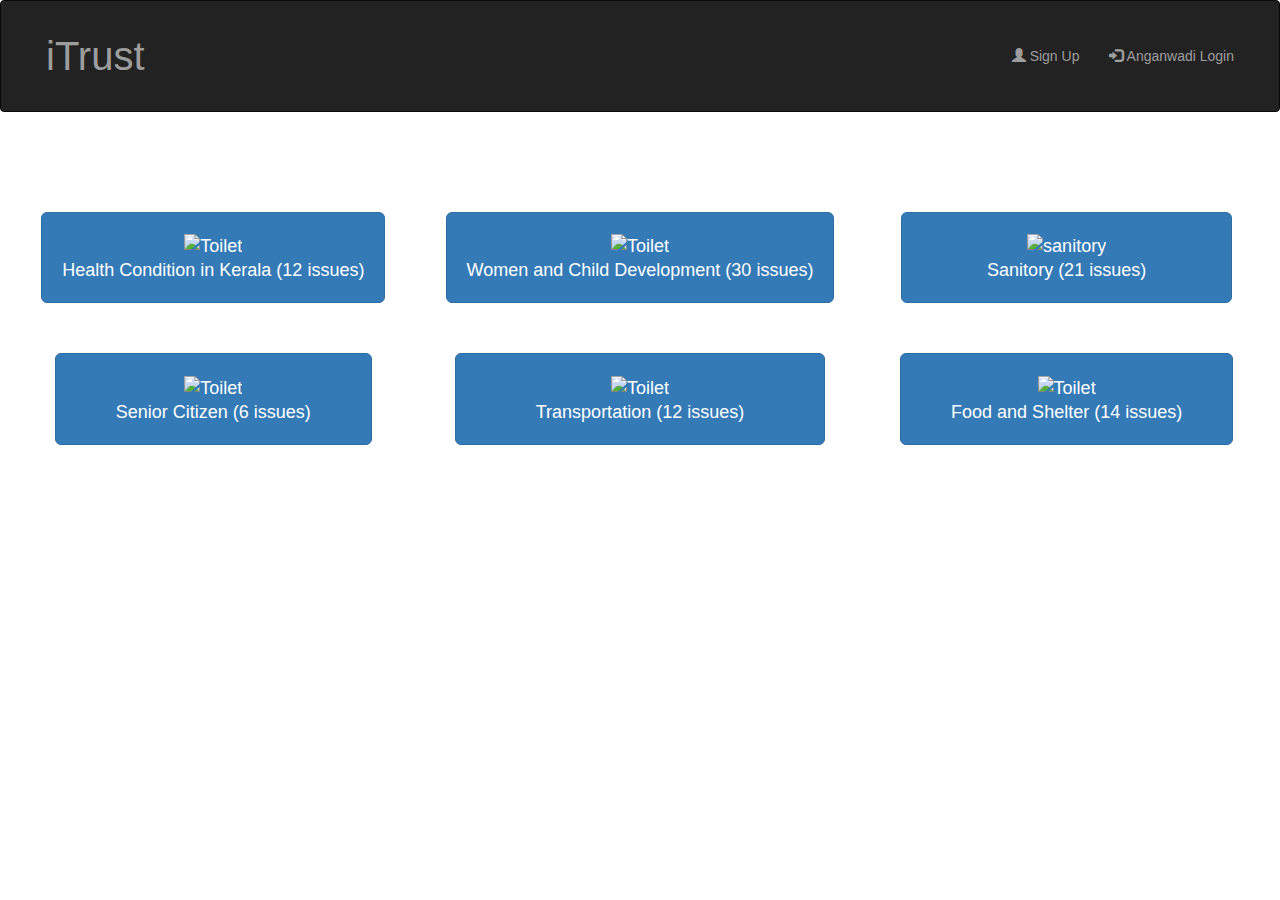
==== commit c4a32505: "Merge pull request #6 from IvanG11/master" ====
--- a/angelhack/angan/index.html
+++ b/angelhack/angan/index.html
@@ -9,235 +9,239 @@
     <link rel="stylesheet" href="css/style.css">
     <script src="https://ajax.googleapis.com/ajax/libs/jquery/3.3.1/jquery.min.js"></script>
     <script src="https://maxcdn.bootstrapcdn.com/bootstrap/3.3.7/js/bootstrap.min.js"></script>
-
   </head>
 
-  <body >
+  <body>
 
     <nav class="navbar navbar-inverse">
-  <div class="container-fluid" style="margin:30px">
-    <div class="navbar-header" >
-      <a class="navbar-brand" href="#"><span style="font-size:40px;">iTrust</span></a>
-      <a class="navbar-brand" href="#"><span style="font-size:10px;">iTrust In You</span></a>
+      <div class="container-fluid" style="margin:30px">
+        <div class="navbar-header" >
+          <a class="navbar-brand" href="#"><span style="font-size:40px;">iTrust</span></a>
+        </div>
+
+        <ul class="nav navbar-nav navbar-right">
+          <li><a href="signup.html"><span class="glyphicon glyphicon-user"></span style="border:2px solid white;"> Sign Up</a></li>
+          <li><a href="signup.html"><span class="glyphicon glyphicon-log-in"></span> Anganwadi Login</a></li>
+        </ul>
+      </div>
+    </nav>
+
+    <div class="container-fluid">
+      <div class="row" style="margin-top:80px">
+        <div class="col-lg-4">
+          <center>
+
+            <button type="button" class="btn btn-primary btn-lg" style="padding:20px;" data-toggle="modal"
+              data-target="#health"><img src="health.jpg" alt="Toilet" height="40px" width="40"><br>
+              Health Condition in Kerala (12 issues)
+            </button></center>
+
+          <div id="health" class="modal fade" role="dialog" style="padding:20px">
+            <div class="modal-dialog">
+              <div class="modal-content" style="padding:20px">
+
+                <div class="modal-body">
+                  <div class="row">
+                    <div class="col-lg-4">
+                      <span class="glyphicon glyphicon-heart"></span><br>
+                      <a href="health_disease.html">Diseases (3 issues)</a>
+                    </div>
+                    <div class="col-lg-4">
+                      <span class="glyphicon glyphicon-heart"></span><br>
+                      <a href="">Insurance (1 issues)</a>
+                    </div>
+                    <div class="col-lg-4">
+                      <span class="glyphicon glyphicon-heart"></span><br>
+                      <a href="#">Health Centers (8 issues)</a>
+                    </div>
+                  </div>
+
+                </div>
+              </div>
+            </div>
+
+          </div>
+        </div>
+        <div class="col-lg-4">
+          <center><button type="button" class="btn btn-primary btn-lg" style="padding:20px;" data-toggle="modal"
+              data-target="#wc"><img src="health.jpg" alt="Toilet" height="40px" width="40"><br>
+              Women and Child Development (30 issues)
+            </button></center>
+
+          <div id="wc" class="modal fade" role="dialog" style="padding:20px">
+            <div class="modal-dialog">
+              <div class="modal-content" style="padding:20px">
+
+                <div class="modal-body">
+                  <div class="row">
+                    <div class="col-lg-4">
+                      <span class="glyphicon glyphicon-heart"></span><br>
+                      <a href="#">Lactating Mother (12)</a>
+                    </div>
+                    <div class="col-lg-4">
+                      <span class="glyphicon glyphicon-heart"></span><br>
+                      <a href="">Pragnent Women (10)</a>
+                    </div>
+                    <div class="col-lg-4">
+                      <span class="glyphicon glyphicon-heart"></span><br>
+                      <a href="#">Adolscent Girls (6)</a>
+                    </div>
+                    <div class="col-lg-4">
+                      <span class="glyphicon glyphicon-heart"></span><br>
+                      <a href="#">Child [0-6 years] (0) </a>
+                    </div>
+                  </div>
+
+                </div>
+              </div>
+            </div>
+
+          </div>
+        </div>
+        <!--Section Starts-->
+        <div class="col-lg-4">
+          <center><button type="button" class="btn btn-primary btn-lg"
+              style="padding:20px; padding-left:85px;padding-right:85px;" data-toggle="modal" data-target="#sanitory"><img
+                src="health.jpg" alt="sanitory" height="40px" width="40"><br>
+              Sanitory (21 issues)
+            </button></center>
+
+          <div id="sanitory" class="modal fade" role="dialog" style="padding:20px">
+            <div class="modal-dialog">
+              <div class="modal-content" style="padding:20px">
+
+                <div class="modal-body">
+                  <div class="row">
+                    <div class="col-lg-4">
+                      <span class="glyphicon glyphicon-heart"></span><br>
+                      <a href="#">Diseases</a>
+                    </div>
+                    <div class="col-lg-4">
+                      <span class="glyphicon glyphicon-heart"></span><br>
+                      <a href="">Insurance</a>
+                    </div>
+                    <div class="col-lg-4">
+                      <span class="glyphicon glyphicon-heart"></span><br>
+                      <a href="#">Health Centers</a>
+                    </div>
+                  </div>
+
+                </div>
+              </div>
+            </div>
+
+          </div>
+        </div>
+        <!-- One section completed-->
+      </div>
+      <!-- New Row for the next section-->
+      <div class="row" style="margin-top:50px;">
+        <!--Section Starts-->
+        <div class="col-lg-4">
+          <center><button type="button" class="btn btn-primary btn-lg"
+              style="padding:20px; padding-left:60px;padding-right:60px;" data-toggle="modal" data-target="#senior"><img
+                src="health.jpg" alt="Toilet" height="40px" width="40"><br>
+              Senior Citizen (6 issues)
+            </button>
+          </center>
+
+          <div id="senior" class="modal fade" role="dialog" style="padding:20px">
+            <div class="modal-dialog">
+              <div class="modal-content" style="padding:20px">
+
+                <div class="modal-body">
+                  <div class="row">
+                    <div class="col-lg-4">
+                      <span class="glyphicon glyphicon-heart"></span><br>
+                      <a href="#">Diseases</a>
+                    </div>
+                    <div class="col-lg-4">
+                      <span class="glyphicon glyphicon-heart"></span><br>
+                      <a href="">Insurance</a>
+                    </div>
+                    <div class="col-lg-4">
+                      <span class="glyphicon glyphicon-heart"></span><br>
+                      <a href="#">Health Centers</a>
+                    </div>
+                  </div>
+
+                </div>
+              </div>
+            </div>
+
+          </div>
+        </div>
+        <!-- One section completed-->
+        <!--Section Starts-->
+        <div class="col-lg-4">
+          <center><button type="button" class="btn btn-primary btn-lg"
+              style="padding:20px; padding-left:80px;padding-right:80px;" data-toggle="modal" data-target="#transport"><img
+                src="health.jpg" alt="Toilet" height="40px" width="40"><br>
+              Transportation (12 issues)
+            </button>
+          </center>
+
+          <div id="health" class="modal fade" role="dialog" style="padding:20px">
+            <div class="modal-dialog">
+              <div class="modal-content" style="padding:20px">
+
+                <div class="modal-body">
+                  <div class="row">
+                    <div class="col-lg-4">
+                      <span class="glyphicon glyphicon-heart"></span><br>
+                      <a href="#">Diseases</a>
+                    </div>
+                    <div class="col-lg-4">
+                      <span class="glyphicon glyphicon-heart"></span><br>
+                      <a href="">Insurance</a>
+                    </div>
+                    <div class="col-lg-4">
+                      <span class="glyphicon glyphicon-heart"></span><br>
+                      <a href="#">Health Centers</a>
+                    </div>
+                  </div>
+
+                </div>
+              </div>
+            </div>
+
+          </div>
+        </div>
+        <!-- One section completed-->
+
+        <!--Section Starts-->
+        <div class="col-lg-4">
+          <center><button type="button" class="btn btn-primary btn-lg "
+              style="padding:20px; padding-left:50px;padding-right:50px;" data-toggle="modal" data-target="#food"><img
+                src="health.jpg" alt="Toilet" height="40px" width="40"><br>
+              Food and Shelter (14 issues)
+            </button></center>
+          <div id="food" class="modal fade" role="dialog" style="padding:20px">
+            <div class="modal-dialog">
+              <div class="modal-content" style="padding:20px">
+                <div class="modal-body">
+                  <div class="row">
+                    <div class="col-lg-4">
+                      <span class="glyphicon glyphicon-heart"></span><br>
+                      <a href="#">Diseases</a>
+                    </div>
+                    <div class="col-lg-4">
+                      <span class="glyphicon glyphicon-heart"></span><br>
+                      <a href="">Insurance</a>
+                    </div>
+                    <div class="col-lg-4">
+                      <span class="glyphicon glyphicon-heart"></span><br>
+                      <a href="#">Health Centers</a>
+                    </div>
+                  </div>
+                </div>
+              </div>
+            </div>
+          </div>
+        </div>
+        <!-- One section completed-->
+      </div>
     </div>
 
-    <ul class="nav navbar-nav navbar-right">
-      <li><a href="signup.html"><span class="glyphicon glyphicon-user"></span style="border:2px solid white;"> Sign Up</a></li>
-      <li><a href="signup.html"><span class="glyphicon glyphicon-log-in"></span> Anganwadi Login</a></li>
-    </ul>
-  </div>
-</nav>
-<div class="row" style="margin-top:80px">
-  <div class="col-lg-4">
-  <center>
-
-    <button type="button" class="btn btn-primary btn-lg" style="padding:20px;" data-toggle="modal" data-target="#health"><img src="health.jpg" alt="Toilet" height="40px" width="40"><br>
-    Health Condition in Kerala (12 issues)
-  </button></center>
-
-  <div id="health" class="modal fade" role="dialog" style="padding:20px">
-    <div class="modal-dialog" >
-      <div class="modal-content" style="padding:20px">
-
-        <div class="modal-body">
-          <div class="row">
-            <div class="col-lg-4">
-              <span class="glyphicon glyphicon-heart"></span><br>
-              <a href="health_disease.html">Diseases (3 issues)</a>
-            </div>
-            <div class="col-lg-4">
-              <span class="glyphicon glyphicon-heart"></span><br>
-              <a href="">Insurance (1 issues)</a>
-            </div>
-            <div class="col-lg-4">
-              <span class="glyphicon glyphicon-heart"></span><br>
-              <a href="#">Health Centers (8 issues)</a>
-            </div>
-        </div>
-
-      </div>
-      </div>
-      </div>
-
-    </div>
-  </div>
-  <div class="col-lg-4">
-  <center><button type="button" class="btn btn-primary btn-lg" style="padding:20px;" data-toggle="modal" data-target="#wc"><img src="health.jpg" alt="Toilet" height="40px" width="40"><br>
-    Women and Child Development (30 issues)
-  </button></center>
-
-  <div id="wc" class="modal fade" role="dialog" style="padding:20px">
-    <div class="modal-dialog" >
-      <div class="modal-content" style="padding:20px">
-
-        <div class="modal-body">
-          <div class="row">
-            <div class="col-lg-4">
-              <span class="glyphicon glyphicon-heart"></span><br>
-              <a href="#">Lactating Mother (12)</a>
-            </div>
-            <div class="col-lg-4">
-              <span class="glyphicon glyphicon-heart"></span><br>
-              <a href="">Pragnent Women (10)</a>
-            </div>
-            <div class="col-lg-4">
-              <span class="glyphicon glyphicon-heart"></span><br>
-              <a href="#">Adolscent Girls (6)</a>
-            </div>
-            <div class="col-lg-4">
-              <span class="glyphicon glyphicon-heart"></span><br>
-              <a href="#">Child [0-6 years] (0) </a>
-            </div>
-        </div>
-
-      </div>
-      </div>
-      </div>
-
-    </div>
-  </div>
-  <!--Section Starts-->
-  <div class="col-lg-4">
-  <center><button type="button" class="btn btn-primary btn-lg" style="padding:20px; padding-left:85px;padding-right:85px;" data-toggle="modal" data-target="#sanitory"><img src="health.jpg" alt="sanitory" height="40px" width="40"><br>
-    Sanitory (21 issues)
-  </button></center>
-
-  <div id="sanitory" class="modal fade" role="dialog" style="padding:20px">
-    <div class="modal-dialog" >
-      <div class="modal-content" style="padding:20px">
-
-        <div class="modal-body">
-          <div class="row">
-            <div class="col-lg-4">
-              <span class="glyphicon glyphicon-heart"></span><br>
-              <a href="#">Diseases</a>
-            </div>
-            <div class="col-lg-4">
-              <span class="glyphicon glyphicon-heart"></span><br>
-              <a href="">Insurance</a>
-            </div>
-            <div class="col-lg-4">
-              <span class="glyphicon glyphicon-heart"></span><br>
-              <a href="#">Health Centers</a>
-            </div>
-        </div>
-
-      </div>
-      </div>
-      </div>
-
-    </div>
-  </div>
-  <!-- One section completed-->
-
-</div>
-<!-- New Row for the next section-->
-<div class="row" style="margin-top:50px;">
-  <!--Section Starts-->
-  <div class="col-lg-4">
-  <center><button type="button" class="btn btn-primary btn-lg" style="padding:20px; padding-left:60px;padding-right:60px;" data-toggle="modal" data-target="#senior"><img src="health.jpg" alt="Toilet" height="40px" width="40"><br>
-    Senior Citizen (6 issues)
-  </button>
-  </center>
-
-  <div id="senior" class="modal fade" role="dialog" style="padding:20px">
-    <div class="modal-dialog" >
-      <div class="modal-content" style="padding:20px">
-
-        <div class="modal-body">
-          <div class="row">
-            <div class="col-lg-4">
-              <span class="glyphicon glyphicon-heart"></span><br>
-              <a href="#">Diseases</a>
-            </div>
-            <div class="col-lg-4">
-              <span class="glyphicon glyphicon-heart"></span><br>
-              <a href="">Insurance</a>
-            </div>
-            <div class="col-lg-4">
-              <span class="glyphicon glyphicon-heart"></span><br>
-              <a href="#">Health Centers</a>
-            </div>
-        </div>
-
-      </div>
-      </div>
-      </div>
-
-    </div>
-  </div>
-  <!-- One section completed-->
-  <!--Section Starts-->
-  <div class="col-lg-4">
-  <center><button type="button" class="btn btn-primary btn-lg" style="padding:20px; padding-left:80px;padding-right:80px;" data-toggle="modal" data-target="#transport"><img src="health.jpg" alt="Toilet" height="40px" width="40"><br>
-    Transportation (12 issues)
-  </button>
-  </center>
-
-  <div id="health" class="modal fade" role="dialog" style="padding:20px">
-    <div class="modal-dialog" >
-      <div class="modal-content" style="padding:20px">
-
-        <div class="modal-body">
-          <div class="row">
-            <div class="col-lg-4">
-              <span class="glyphicon glyphicon-heart"></span><br>
-              <a href="#">Diseases</a>
-            </div>
-            <div class="col-lg-4">
-              <span class="glyphicon glyphicon-heart"></span><br>
-              <a href="">Insurance</a>
-            </div>
-            <div class="col-lg-4">
-              <span class="glyphicon glyphicon-heart"></span><br>
-              <a href="#">Health Centers</a>
-            </div>
-        </div>
-
-      </div>
-      </div>
-      </div>
-
-    </div>
-  </div>
-  <!-- One section completed-->
-
-  <!--Section Starts-->
-  <div class="col-lg-4">
-  <center><button type="button" class="btn btn-primary btn-lg " style="padding:20px; padding-left:50px;padding-right:50px;" data-toggle="modal" data-target="#food"><img src="health.jpg" alt="Toilet" height="40px" width="40"><br>
-    Food and Shelter (14 issues)
-  </button></center>
-
-  <div id="food" class="modal fade" role="dialog" style="padding:20px">
-    <div class="modal-dialog" >
-      <div class="modal-content" style="padding:20px">
-
-        <div class="modal-body">
-          <div class="row">
-            <div class="col-lg-4">
-              <span class="glyphicon glyphicon-heart"></span><br>
-              <a href="#">Diseases</a>
-            </div>
-            <div class="col-lg-4">
-              <span class="glyphicon glyphicon-heart"></span><br>
-              <a href="">Insurance</a>
-            </div>
-            <div class="col-lg-4">
-              <span class="glyphicon glyphicon-heart"></span><br>
-              <a href="#">Health Centers</a>
-            </div>
-        </div>
-
-      </div>
-      </div>
-      </div>
-
-    </div>
-  </div>
-  <!-- One section completed-->
-
-
-</div>
-</div>
   </body>
 </html>
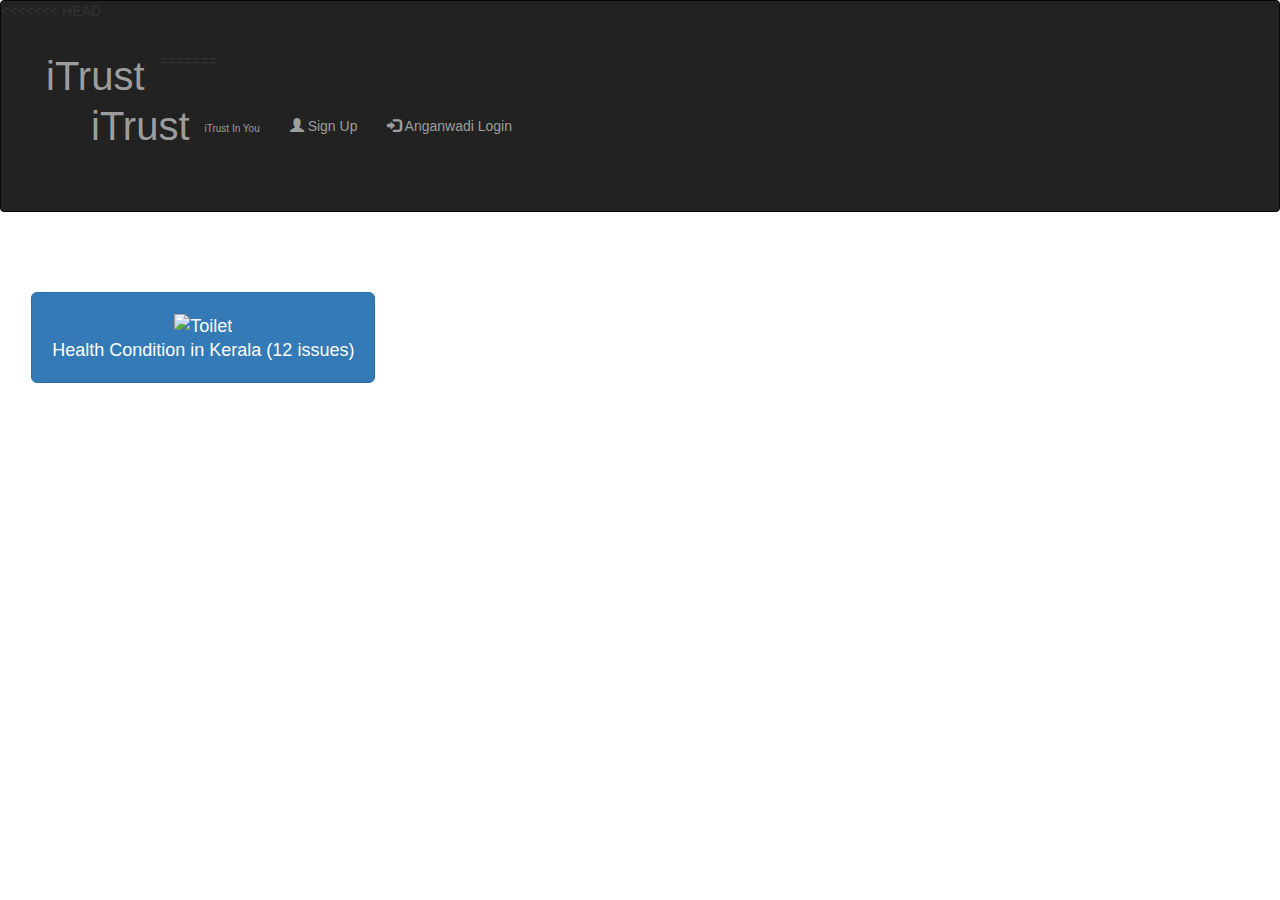
==== commit 2e742012: "adding changes" ====
--- a/angelhack/angan/index.html
+++ b/angelhack/angan/index.html
@@ -14,9 +14,50 @@
   <body>
 
     <nav class="navbar navbar-inverse">
+<<<<<<< HEAD
       <div class="container-fluid" style="margin:30px">
         <div class="navbar-header" >
           <a class="navbar-brand" href="#"><span style="font-size:40px;">iTrust</span></a>
+=======
+  <div class="container-fluid" style="margin:30px">
+    <div class="navbar-header" >
+      <a class="navbar-brand" href="#"><span style="font-size:40px;">iTrust</span></a>
+      <a class="navbar-brand" href="#"><span style="font-size:10px;">iTrust In You</span></a>
+    </div>
+
+    <ul class="nav navbar-nav navbar-right">
+      <li><a href="signup.html"><span class="glyphicon glyphicon-user"></span style="border:2px solid white;"> Sign Up</a></li>
+      <li><a href="signup.html"><span class="glyphicon glyphicon-log-in"></span> Anganwadi Login</a></li>
+    </ul>
+  </div>
+</nav>
+<div class="row" style="margin-top:80px">
+  <div class="col-lg-4">
+  <center>
+
+    <button type="button" class="btn btn-primary btn-lg" style="padding:20px;" data-toggle="modal" data-target="#health"><img src="health.jpg" alt="Toilet" height="40px" width="40"><br>
+    Health Condition in Kerala (12 issues)
+  </button></center>
+
+  <div id="health" class="modal fade" role="dialog" style="padding:20px">
+    <div class="modal-dialog" >
+      <div class="modal-content" style="padding:20px">
+
+        <div class="modal-body">
+          <div class="row">
+            <div class="col-lg-4">
+              <span class="glyphicon glyphicon-heart"></span><br>
+              <a href="health_disease.html">Diseases (3 issues)</a>
+            </div>
+            <div class="col-lg-4">
+              <span class="glyphicon glyphicon-heart"></span><br>
+              <a href="">Insurance (1 issues)</a>
+            </div>
+            <div class="col-lg-4">
+              <span class="glyphicon glyphicon-heart"></span><br>
+              <a href="#">Health Centers (8 issues)</a>
+            </div>
+>>>>>>> 5b1733de1cd00283dc7f36359bc90378b3ade7e4
         </div>
 
         <ul class="nav navbar-nav navbar-right">
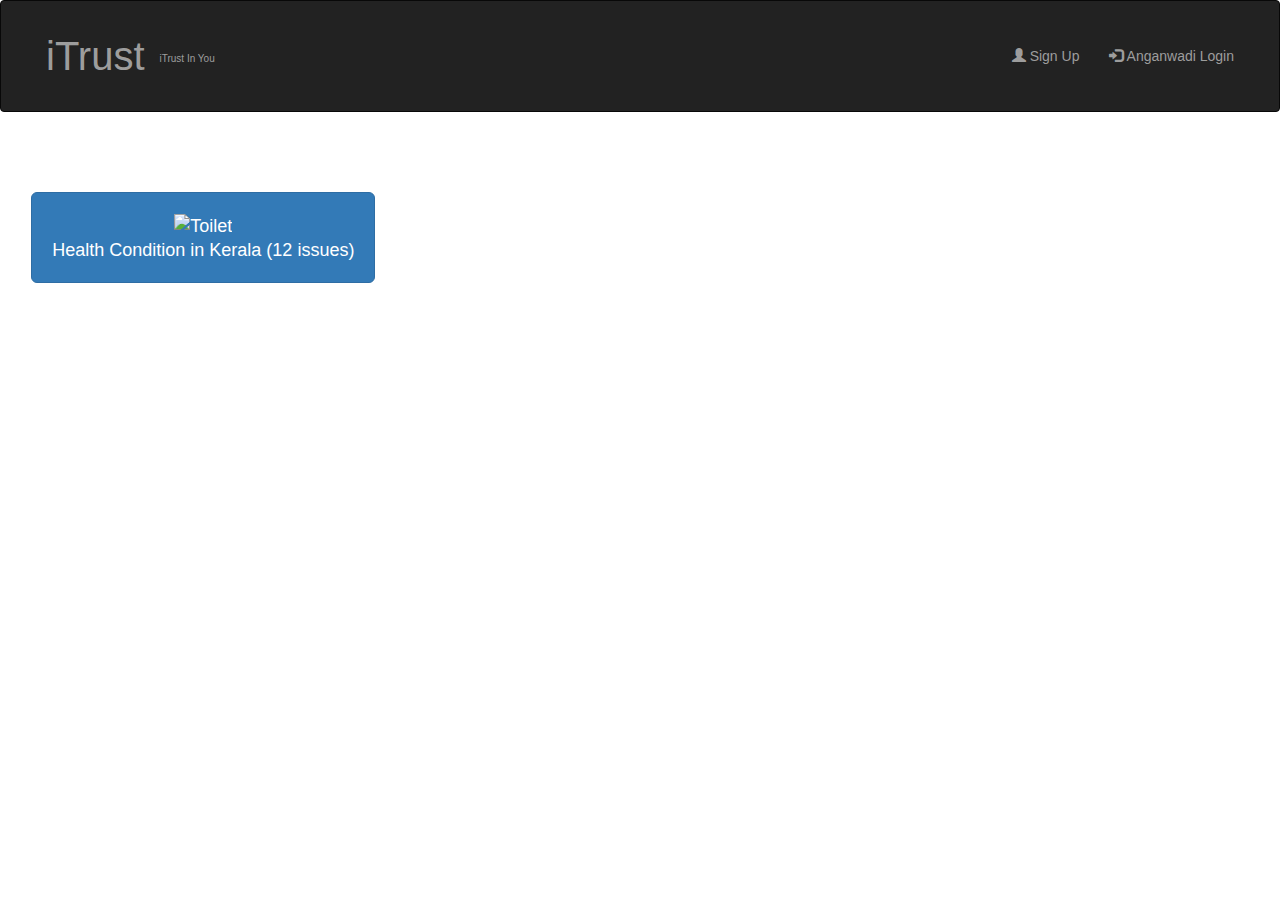
==== commit b20a8065: "added some styling to angan/index popup" ====
--- a/angelhack/angan/index.html
+++ b/angelhack/angan/index.html
@@ -14,11 +14,6 @@
   <body>
 
     <nav class="navbar navbar-inverse">
-<<<<<<< HEAD
-      <div class="container-fluid" style="margin:30px">
-        <div class="navbar-header" >
-          <a class="navbar-brand" href="#"><span style="font-size:40px;">iTrust</span></a>
-=======
   <div class="container-fluid" style="margin:30px">
     <div class="navbar-header" >
       <a class="navbar-brand" href="#"><span style="font-size:40px;">iTrust</span></a>
@@ -57,7 +52,6 @@
               <span class="glyphicon glyphicon-heart"></span><br>
               <a href="#">Health Centers (8 issues)</a>
             </div>
->>>>>>> 5b1733de1cd00283dc7f36359bc90378b3ade7e4
         </div>
 
         <ul class="nav navbar-nav navbar-right">
@@ -69,10 +63,10 @@
 
     <div class="container-fluid">
       <div class="row" style="margin-top:80px">
-        <div class="col-lg-4">
+        <div class="col-lg-12">
           <center>
 
-            <button type="button" class="btn btn-primary btn-lg" style="padding:20px;" data-toggle="modal"
+            <button type="button" class="btn btn-primary btn-block" style="padding:20px; margin-bottom: 5px" data-toggle="modal"
               data-target="#health"><img src="health.jpg" alt="Toilet" height="40px" width="40"><br>
               Health Condition in Kerala (12 issues)
             </button></center>
@@ -103,8 +97,8 @@
 
           </div>
         </div>
-        <div class="col-lg-4">
-          <center><button type="button" class="btn btn-primary btn-lg" style="padding:20px;" data-toggle="modal"
+        <div class="col-lg-12">
+          <center><button type="button" class="btn btn-primary btn-block" style="padding:20px; margin-bottom: 5px" data-toggle="modal"
               data-target="#wc"><img src="health.jpg" alt="Toilet" height="40px" width="40"><br>
               Women and Child Development (30 issues)
             </button></center>
@@ -140,8 +134,8 @@
           </div>
         </div>
         <!--Section Starts-->
-        <div class="col-lg-4">
-          <center><button type="button" class="btn btn-primary btn-lg"
+        <div class="col-lg-12">
+          <center><button type="button" class="btn btn-primary btn-block"
               style="padding:20px; padding-left:85px;padding-right:85px;" data-toggle="modal" data-target="#sanitory"><img
                 src="health.jpg" alt="sanitory" height="40px" width="40"><br>
               Sanitory (21 issues)
@@ -178,9 +172,9 @@
       <!-- New Row for the next section-->
       <div class="row" style="margin-top:50px;">
         <!--Section Starts-->
-        <div class="col-lg-4">
-          <center><button type="button" class="btn btn-primary btn-lg"
-              style="padding:20px; padding-left:60px;padding-right:60px;" data-toggle="modal" data-target="#senior"><img
+        <div class="col-lg-12">
+          <center><button type="button" class="btn btn-primary btn-block"
+              style="padding:20px; margin-bottom: 5px" data-toggle="modal" data-target="#senior"><img
                 src="health.jpg" alt="Toilet" height="40px" width="40"><br>
               Senior Citizen (6 issues)
             </button>
@@ -214,9 +208,9 @@
         </div>
         <!-- One section completed-->
         <!--Section Starts-->
-        <div class="col-lg-4">
-          <center><button type="button" class="btn btn-primary btn-lg"
-              style="padding:20px; padding-left:80px;padding-right:80px;" data-toggle="modal" data-target="#transport"><img
+        <div class="col-lg-12">
+          <center><button type="button" class="btn btn-primary btn-block"
+              style="padding:20px; margin-bottom: 5px" data-toggle="modal" data-target="#transport"><img
                 src="health.jpg" alt="Toilet" height="40px" width="40"><br>
               Transportation (12 issues)
             </button>
@@ -251,9 +245,9 @@
         <!-- One section completed-->
 
         <!--Section Starts-->
-        <div class="col-lg-4">
-          <center><button type="button" class="btn btn-primary btn-lg "
-              style="padding:20px; padding-left:50px;padding-right:50px;" data-toggle="modal" data-target="#food"><img
+        <div class="col-lg-12">
+          <center><button type="button" class="btn btn-primary btn-block "
+              style="padding:20px; margin-bottom: 5px" data-toggle="modal" data-target="#food"><img
                 src="health.jpg" alt="Toilet" height="40px" width="40"><br>
               Food and Shelter (14 issues)
             </button></center>
